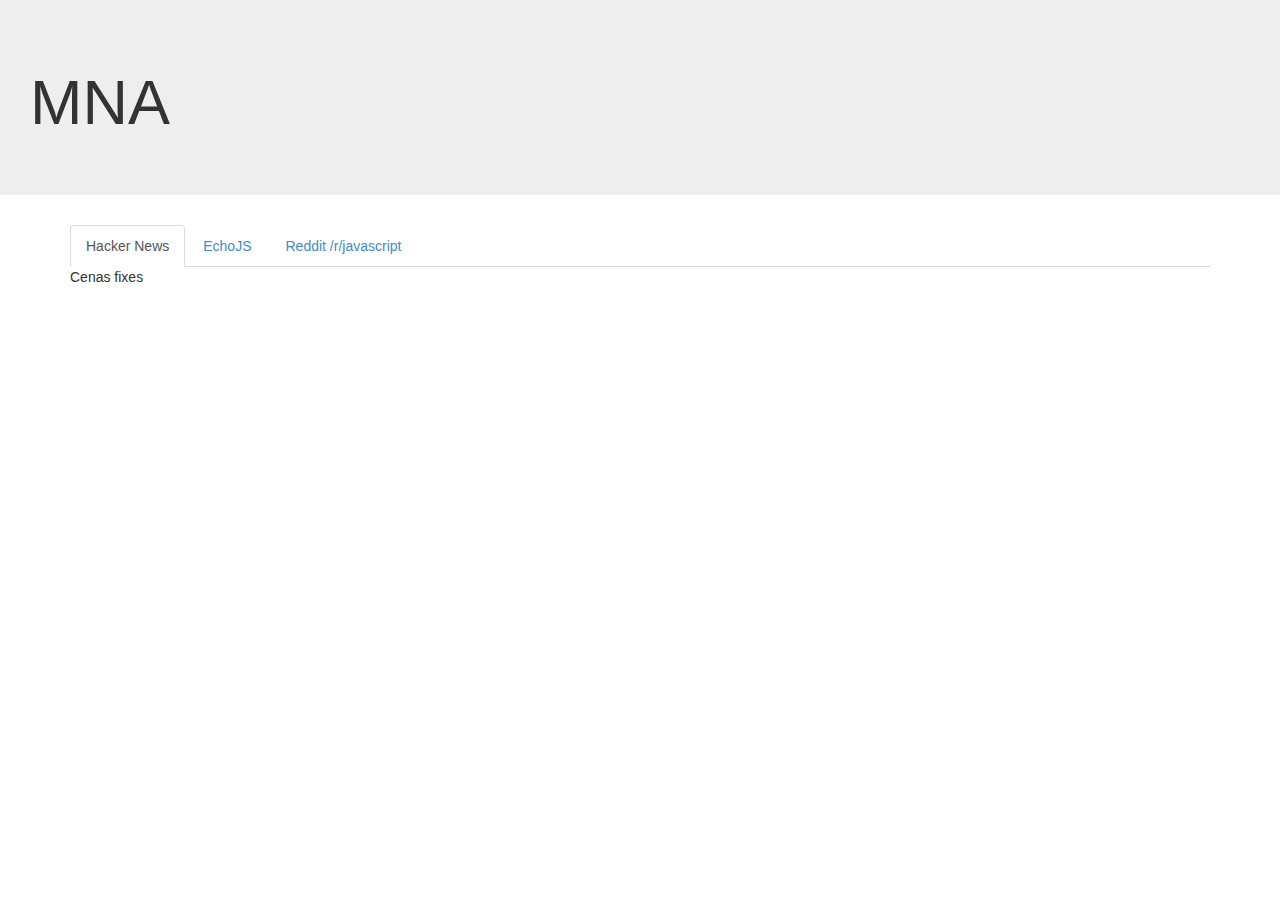
==== index.html @ 0142c188 "add boilerplate markup" ====
<!DOCTYPE html>
<html lang="en">
  <head>
    <meta charset="utf-8">
    <meta http-equiv="X-UA-Compatible" content="IE=edge">
    <meta name="viewport" content="width=device-width, initial-scale=1">
    <title>MNA</title>

    <!-- Bootstrap -->
    <link href="public/css/bootstrap.min.css" rel="stylesheet">
    <link href="public/css/bootstrap-theme.min.css" rel="stylesheet">

    <!-- HTML5 Shim and Respond.js IE8 support of HTML5 elements and media queries -->
    <!-- WARNING: Respond.js doesn't work if you view the page via file:// -->
    <!--[if lt IE 9]>
      <script src="https://oss.maxcdn.com/libs/html5shiv/3.7.0/html5shiv.js"></script>
      <script src="https://oss.maxcdn.com/libs/respond.js/1.4.2/respond.min.js"></script>
    <![endif]-->
  </head>
  <body>
    <div class="jumbotron">
      <h1>MNA</h1>
    </div>
    <div class="container">
      <div class="row">
        <div class="col-md-12">
          <ul class="nav nav-tabs">
            <li class="active"><a href="#hn" data-toggle="tab">Hacker News</a></li>
            <li><a href="#echojs" data-toggle="tab">EchoJS</a></li>
            <li><a href="#redditjs" data-toggle="tab">Reddit /r/javascript</a></li>
          </ul>
          <div class="tab-content">
            <div class="tab-pane active" id="hn">Cenas fixes</div>
            <div class="tab-pane" id="echojs">Cenas menos fixes</div>
            <div class="tab-pane" id="redditjs">...</div>
          </div>
        </div>
      </div>
    </div>
    <!-- jQuery (necessary for Bootstrap's JavaScript plugins) -->
    <script src="public/js/jquery.min.js"></script>
    <!-- Include all compiled plugins (below), or include individual files as needed -->
    <script src="public/js/bootstrap.min.js"></script>
  </body>
</html>
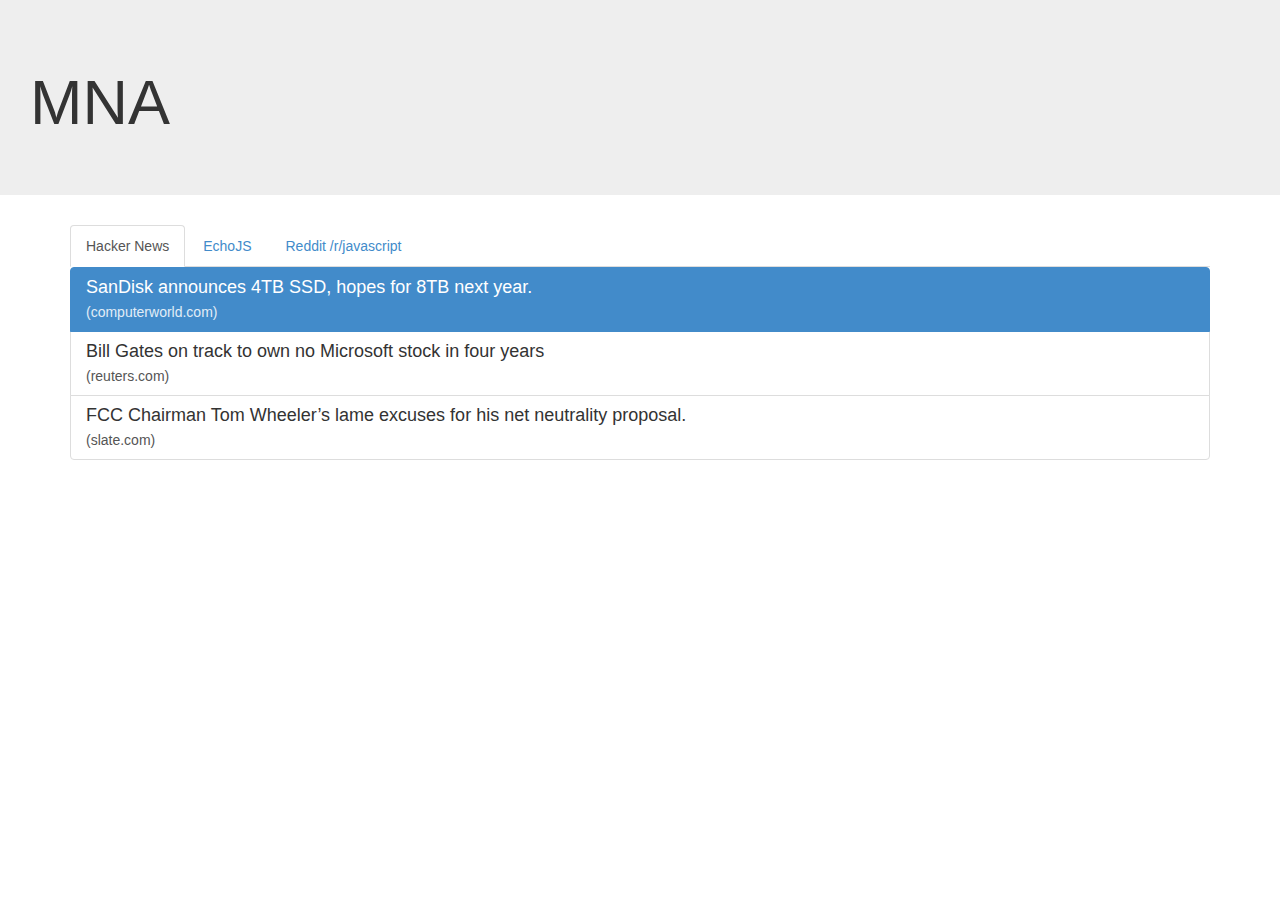
==== commit 23feb07c: "minimal prototype of front page" ====
--- a/index.html
+++ b/index.html
@@ -8,7 +8,8 @@
 
     <!-- Bootstrap -->
     <link href="public/css/bootstrap.min.css" rel="stylesheet">
-    <link href="public/css/bootstrap-theme.min.css" rel="stylesheet">
+    <link href="public/css/main.css" rel="stylesheet">
+    <!--<link href="public/css/bootstrap-theme.min.css" rel="stylesheet">-->
 
     <!-- HTML5 Shim and Respond.js IE8 support of HTML5 elements and media queries -->
     <!-- WARNING: Respond.js doesn't work if you view the page via file:// -->
@@ -18,25 +19,50 @@
     <![endif]-->
   </head>
   <body>
-    <div class="jumbotron">
+    <header class="jumbotron">
       <h1>MNA</h1>
-    </div>
+    </header>
     <div class="container">
-      <div class="row">
+      <nav class="row">
         <div class="col-md-12">
           <ul class="nav nav-tabs">
             <li class="active"><a href="#hn" data-toggle="tab">Hacker News</a></li>
             <li><a href="#echojs" data-toggle="tab">EchoJS</a></li>
             <li><a href="#redditjs" data-toggle="tab">Reddit /r/javascript</a></li>
           </ul>
-          <div class="tab-content">
-            <div class="tab-pane active" id="hn">Cenas fixes</div>
-            <div class="tab-pane" id="echojs">Cenas menos fixes</div>
-            <div class="tab-pane" id="redditjs">...</div>
+        </div>
+      </nav>
+      <section class="row">
+        <div class="col-md-12 tab-content">
+          <div class="tab-pane active" id="hn">
+            <div class="list-group">
+              <a href="http://www.computerworld.com/s/article/print/9248070/SanDisk_announces_4TB_SSD_hopes_for_8TB_next_year" class="list-group-item active">
+                <h4 class="list-group-item-heading">SanDisk announces 4TB SSD, hopes for 8TB next year.</h4>
+                <p class="list-group-item-text"> (computerworld.com) </p>
+              </a>
+              <a href="http://www.reuters.com/article/2014/05/03/us-microsoft-gates-idUSBREA410YS20140503" class="list-group-item">
+                  <h4 class="list-group-item-heading">Bill Gates on track to own no Microsoft stock in four years</h4>
+                  <p class="list-group-item-text"> (reuters.com) </p>
+              </a>
+              <a href="http://www.slate.com/articles/technology/future_tense/2014/05/fcc_chairman_tom_wheeler_s_lame_excuses_for_his_net_neutrality_proposal.html" class="list-group-item">
+                <h4 class="list-group-item-heading">FCC Chairman Tom Wheeler’s lame excuses for his net neutrality proposal.</h4>
+                <p class="list-group-item-text"> (slate.com) </p>
+              </a>
+            </div>
+          </div>
+          <div class="tab-pane" id="echojs">
+          </div>
+          <div class="tab-pane" id="redditjs">
           </div>
         </div>
-      </div>
+      </section>
     </div>
+    <footer id="footer">
+      <section class="container">
+        <div class="row">
+        </div>
+      </section>
+    </footer>
     <!-- jQuery (necessary for Bootstrap's JavaScript plugins) -->
     <script src="public/js/jquery.min.js"></script>
     <!-- Include all compiled plugins (below), or include individual files as needed -->
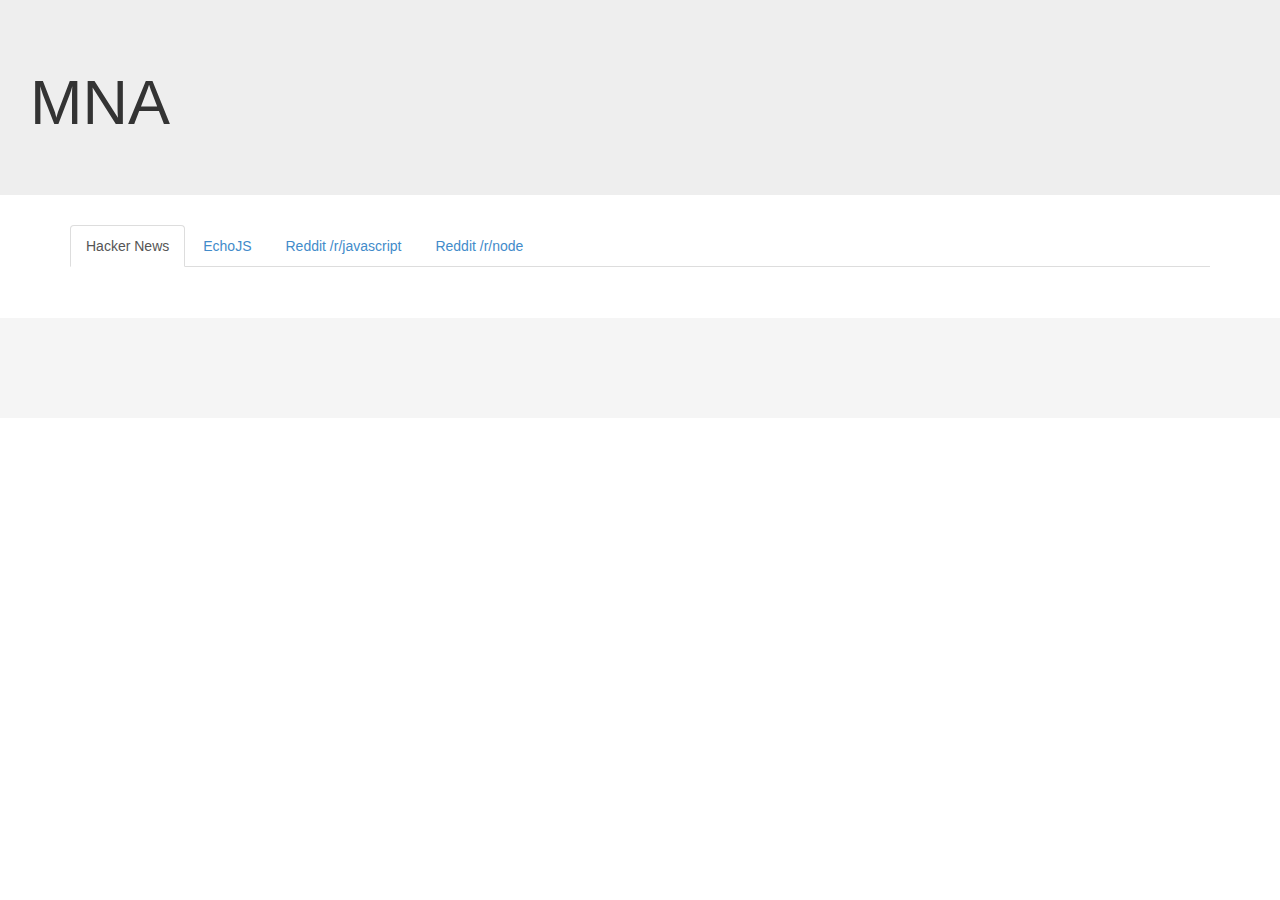
==== commit 01099cfb: "minor rendering fixes" ====
--- a/index.html
+++ b/index.html
@@ -9,6 +9,7 @@
     <!-- Bootstrap -->
     <link href="public/css/bootstrap.min.css" rel="stylesheet">
     <link href="public/css/main.css" rel="stylesheet">
+    <link href="public/css/spinner.css" rel="stylesheet">
     <!--<link href="public/css/bootstrap-theme.min.css" rel="stylesheet">-->
 
     <!-- HTML5 Shim and Respond.js IE8 support of HTML5 elements and media queries -->
@@ -28,31 +29,20 @@
           <ul class="nav nav-tabs">
             <li class="active"><a href="#hn" data-toggle="tab">Hacker News</a></li>
             <li><a href="#echojs" data-toggle="tab">EchoJS</a></li>
-            <li><a href="#redditjs" data-toggle="tab">Reddit /r/javascript</a></li>
+            <li><a href="#reddit-js" data-toggle="tab">Reddit /r/javascript</a></li>
+            <li><a href="#reddit-node" data-toggle="tab">Reddit /r/node</a></li>
           </ul>
         </div>
       </nav>
       <section class="row">
         <div class="col-md-12 tab-content">
           <div class="tab-pane active" id="hn">
-            <div class="list-group">
-              <a href="http://www.computerworld.com/s/article/print/9248070/SanDisk_announces_4TB_SSD_hopes_for_8TB_next_year" class="list-group-item active">
-                <h4 class="list-group-item-heading">SanDisk announces 4TB SSD, hopes for 8TB next year.</h4>
-                <p class="list-group-item-text"> (computerworld.com) </p>
-              </a>
-              <a href="http://www.reuters.com/article/2014/05/03/us-microsoft-gates-idUSBREA410YS20140503" class="list-group-item">
-                  <h4 class="list-group-item-heading">Bill Gates on track to own no Microsoft stock in four years</h4>
-                  <p class="list-group-item-text"> (reuters.com) </p>
-              </a>
-              <a href="http://www.slate.com/articles/technology/future_tense/2014/05/fcc_chairman_tom_wheeler_s_lame_excuses_for_his_net_neutrality_proposal.html" class="list-group-item">
-                <h4 class="list-group-item-heading">FCC Chairman Tom Wheeler’s lame excuses for his net neutrality proposal.</h4>
-                <p class="list-group-item-text"> (slate.com) </p>
-              </a>
-            </div>
           </div>
           <div class="tab-pane" id="echojs">
           </div>
-          <div class="tab-pane" id="redditjs">
+          <div class="tab-pane" id="reddit-js">
+          </div>
+          <div class="tab-pane" id="reddit-node">
           </div>
         </div>
       </section>
@@ -67,5 +57,6 @@
     <script src="public/js/jquery.min.js"></script>
     <!-- Include all compiled plugins (below), or include individual files as needed -->
     <script src="public/js/bootstrap.min.js"></script>
+    <script src="public/js/app.js"></script>
   </body>
 </html>--- a/public/css/main.css
+++ b/public/css/main.css
@@ -0,0 +1,6 @@
+#footer {
+  background-color: #f5f5f5;
+  height: 100px;
+  margin-top: 50px;
+}
+
--- a/public/css/spinner.css
+++ b/public/css/spinner.css
@@ -0,0 +1,180 @@
+.spinner {
+  z-index: 1000;
+  margin-top: 15%;
+  margin-bottom: 15%;
+  opacity: 0;
+  transition: opacity .5s ease-in-out;
+  -moz-transition: opacity .5s ease-in-out;
+  -webkit-transition: opacity .5s ease-in-out;
+}
+
+.spinner + * {
+  display: none !important;
+}
+
+.fade {
+  opacity: 1;
+}
+
+#circularG {
+  position:relative;
+  width:128px;
+  height:128px
+}
+
+.circularG {
+  position:absolute;
+  background-color:#696969;
+  width:29px;
+  height:29px;
+  -moz-border-radius:19px;
+  -moz-animation-name:bounce_circularG;
+  -moz-animation-duration:0.8s;
+  -moz-animation-iteration-count:infinite;
+  -moz-animation-direction:linear;
+  -webkit-border-radius:19px;
+  -webkit-animation-name:bounce_circularG;
+  -webkit-animation-duration:0.8s;
+  -webkit-animation-iteration-count:infinite;
+  -webkit-animation-direction:linear;
+  -ms-border-radius:19px;
+  -ms-animation-name:bounce_circularG;
+  -ms-animation-duration:0.8s;
+  -ms-animation-iteration-count:infinite;
+  -ms-animation-direction:linear;
+  -o-border-radius:19px;
+  -o-animation-name:bounce_circularG;
+  -o-animation-duration:0.8s;
+  -o-animation-iteration-count:infinite;
+  -o-animation-direction:linear;
+  border-radius:19px;
+  animation-name:bounce_circularG;
+  animation-duration:0.8s;
+  animation-iteration-count:infinite;
+  animation-direction:linear;
+}
+
+#circularG_1 {
+  left:0;
+  top:50px;
+  -moz-animation-delay:0.3s;
+  -webkit-animation-delay:0.3s;
+  -ms-animation-delay:0.3s;
+  -o-animation-delay:0.3s;
+  animation-delay:0.3s;
+}
+
+#circularG_2 {
+  left:14px;
+  top:14px;
+  -moz-animation-delay:0.4s;
+  -webkit-animation-delay:0.4s;
+  -ms-animation-delay:0.4s;
+  -o-animation-delay:0.4s;
+  animation-delay:0.4s;
+}
+
+#circularG_3 {
+  top:0;
+  left:50px;
+  -moz-animation-delay:0.5s;
+  -webkit-animation-delay:0.5s;
+  -ms-animation-delay:0.5s;
+  -o-animation-delay:0.5s;
+  animation-delay:0.5s;
+}
+
+#circularG_4 {
+  right:14px;
+  top:14px;
+  -moz-animation-delay:0.6s;
+  -webkit-animation-delay:0.6s;
+  -ms-animation-delay:0.6s;
+  -o-animation-delay:0.6s;
+  animation-delay:0.6s;
+}
+
+#circularG_5 {
+  right:0;
+  top:50px;
+  -moz-animation-delay:0.7s;
+  -webkit-animation-delay:0.7s;
+  -ms-animation-delay:0.7s;
+  -o-animation-delay:0.7s;
+  animation-delay:0.7s;
+}
+
+#circularG_6 {
+  right:14px;
+  bottom:14px;
+  -moz-animation-delay:0.8s;
+  -webkit-animation-delay:0.8s;
+  -ms-animation-delay:0.8s;
+  -o-animation-delay:0.8s;
+  animation-delay:0.8s;
+}
+
+#circularG_7 {
+  left:50px;
+  bottom:0;
+  -moz-animation-delay:0.9s;
+  -webkit-animation-delay:0.9s;
+  -ms-animation-delay:0.9s;
+  -o-animation-delay:0.9s;
+  animation-delay:0.9s;
+}
+
+#circularG_8 {
+  left:14px;
+  bottom:14px;
+  -moz-animation-delay:1s;
+  -webkit-animation-delay:1s;
+  -ms-animation-delay:1s;
+  -o-animation-delay:1s;
+  animation-delay:1s;
+}
+
+@-moz-keyframes bounce_circularG {
+  0% {
+    -moz-transform:scale(1)
+  }
+  100% {
+  -moz-transform:scale(.3)
+  }
+}
+
+@-webkit-keyframes bounce_circularG {
+  0% {
+    -webkit-transform:scale(1)
+  }
+  100% {
+  -webkit-transform:scale(.3)
+  }
+}
+
+@-ms-keyframes bounce_circularG {
+  0% {
+    -ms-transform:scale(1)
+  }
+  100% {
+  -ms-transform:scale(.3)
+  }
+}
+
+@-o-keyframes bounce_circularG {
+  0% {
+    -o-transform:scale(1)
+  }
+  100% {
+    -o-transform:scale(.3)
+  }
+}
+
+@keyframes bounce_circularG {
+  0% {
+    transform:scale(1)
+  }
+  100% {
+    transform:scale(.3)
+  }
+}
